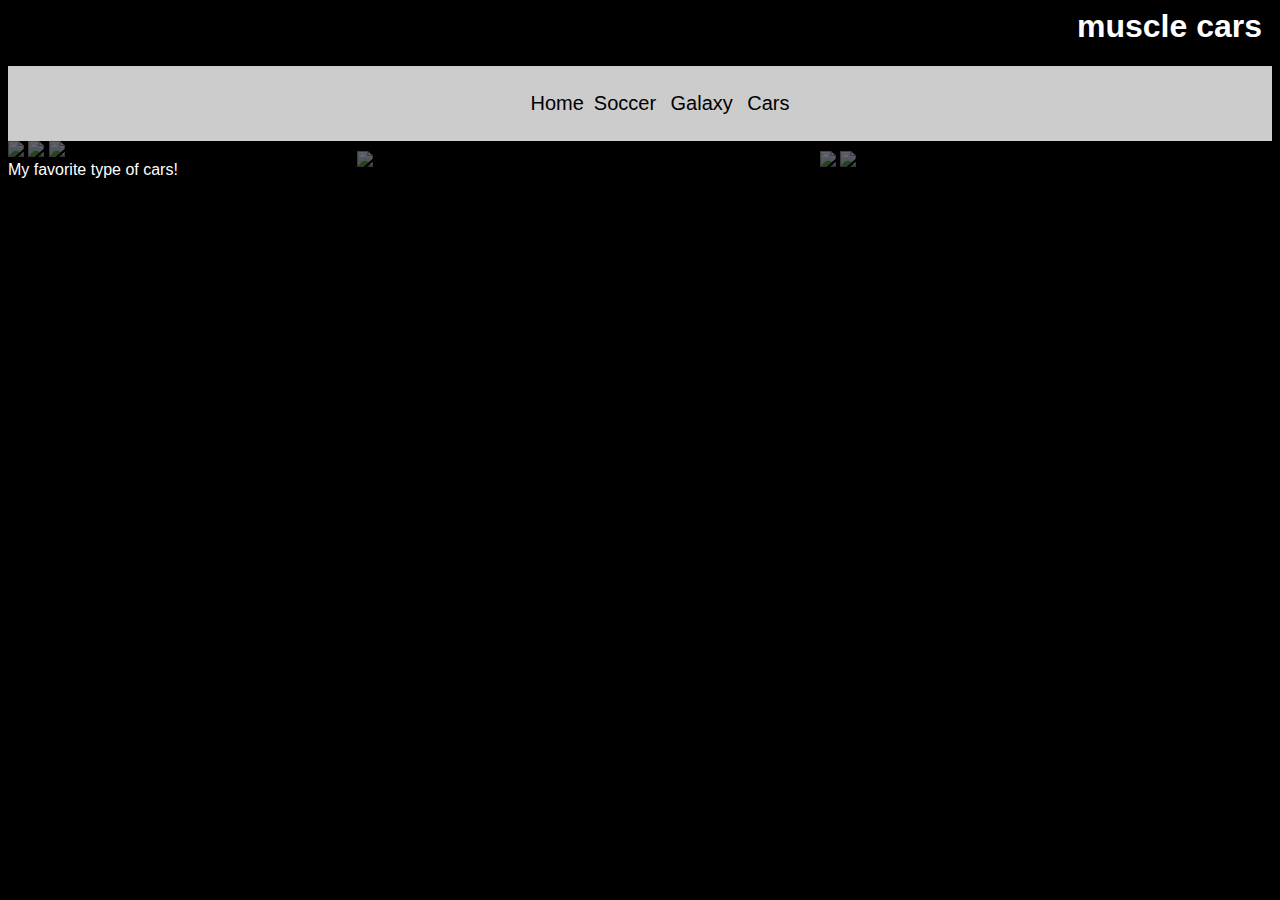
==== cars.html @ a905b895 "add" ====
<html>
<head>
	<meta charset= "utf-8">
	<title>Welcome to my Life</title>
	<link rel="stylesheet" type="text/css" href="cars.css">

</head>


<body>
<div class="container">

<header>
	<h1> muscle cars</h1>
	</header>

	<nav>
		<ul>
			<li><a href="home.html">Home</a>
			<li><a href="soccer.html">Soccer</a></li>
			<li><a href="galaxy.html">Galaxy</a></li>
			<li><a href="cars.html">Cars</a></li>
		</ul>
	</nav>
</header>

<main>
	
	<aside>
		<img src="https://pixabay.com/static/uploads/photo/2012/11/02/13/02/ford-63930_640.jpg">
		<img src="http://www.ooyuz.com/images/2015/9/22/1445543176363.jpg">
	</aside>

	<aside>
		<img src="https://lh3.googleusercontent.com/-b9BxPmwrUKE/U-pbFPkkmdI/AAAAAAAAAHQ/CBMlFssQVpk/w426-h240/2014%2B-%2B1">
	</aside>

	<img src="http://cdn.johnywheels.com/2015/08/12/chevroletcamarossx-s-fe840895d6051e1f.jpg">
	<img src="http://farm4.staticflickr.com/3736/10673123324_67846c2dc9.jpg">
	<img src="http://f.tqn.com/y/mustangs/1/W/E/z/-/-/microsoft-mustang.jpg">

<footer>
	My favorite type of cars!
</footer>
	
	

	
	


	
	
</main>
</body>
</html>
---- cars.css ----
body {
	background-color: #000;
	background-image: url(http://cdn29.us1.fansshare.com/pictures/carwallpapers/wallpaper-muscle-car-dodge-challenger-ford-mustang-chevrolet-camaro-on-your-desktop-mustang-335431778.jpg);
	background-size: 100%;
	color: #fff;
	font-family: Arial;
	
}

img {
     opacity: 0.4;
     filter: alpha(opacity=40); /* For IE8 and earlier */
}

 img:hover {
     opacity: 1.0;
     filter: alpha(opacity=100); /* For IE8 and earlier */
} 

.container {
	width: 100%;
	margin: 0 auto;
}

section{
	width: 10%;
	length: 10%;
}

header h1 {
	text-align: right;
	margin-right: 10px;
}



nav ul {
	list-style-type: none;
	text-align: center;
}

nav {
	background-color: #ccc;
	padding: 10px;
}

nav ul li {
	display: inline-block;
	margin: 0 5px;
	font-size: 20px;
}

li a:link, li a:active, li a:hover, li a:visited {
	text-decoration: none;
	color: #000;
}

li a:hover {
	text-decoration: underline;
	font-weight: bold;
}

aside {
	width: 35%;
	padding: 10px;
	float: right;
}

section img{
	width: 15%;
	length: 15%;
}

section img{
	width: 10%;
	length: 10%;
}
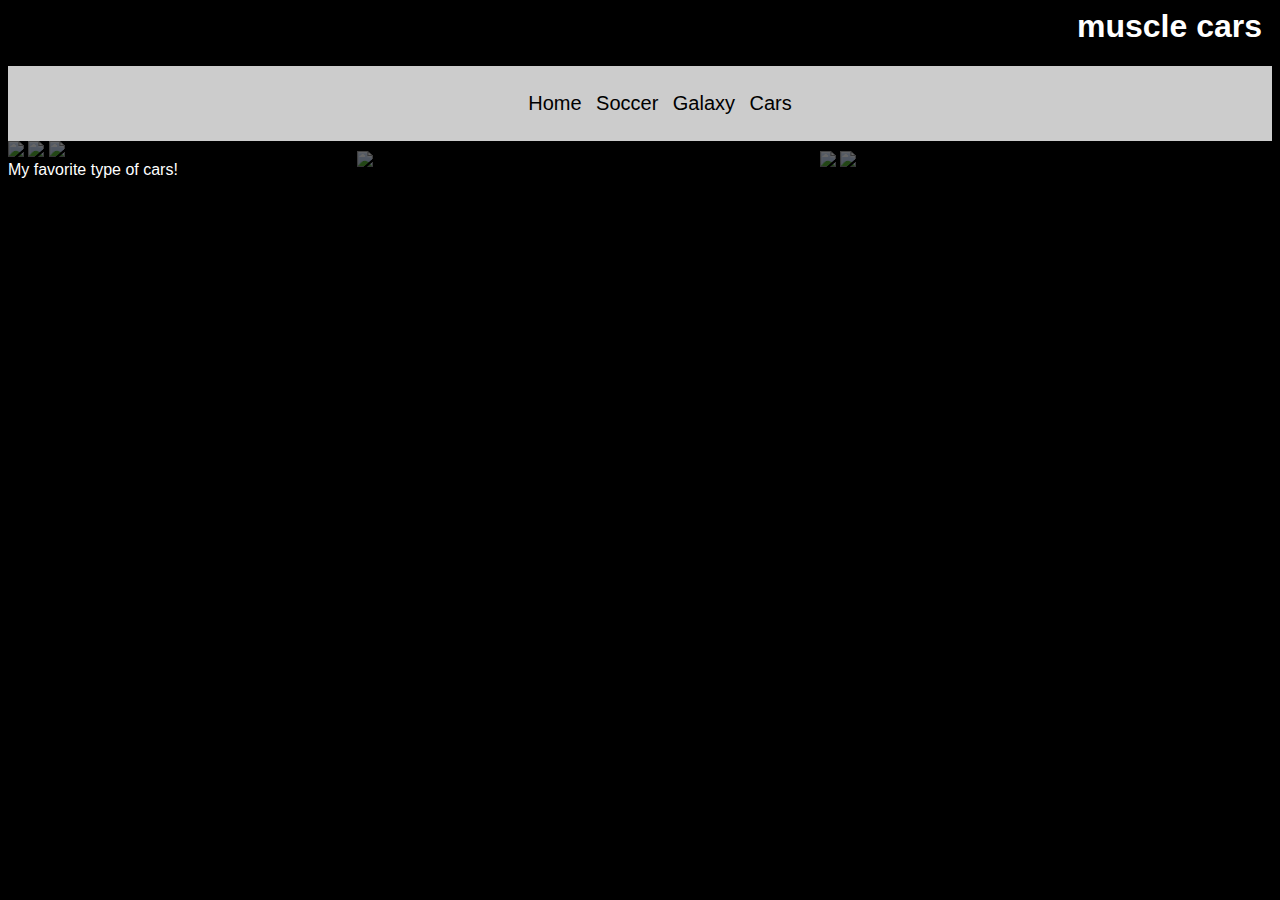
==== commit d7a7e32c: "links" ====
--- a/cars.html
+++ b/cars.html
@@ -16,7 +16,7 @@
 
 	<nav>
 		<ul>
-			<li><a href="home.html">Home</a>
+			<li><a href="index.html">Home</a></li>
 			<li><a href="soccer.html">Soccer</a></li>
 			<li><a href="galaxy.html">Galaxy</a></li>
 			<li><a href="cars.html">Cars</a></li>
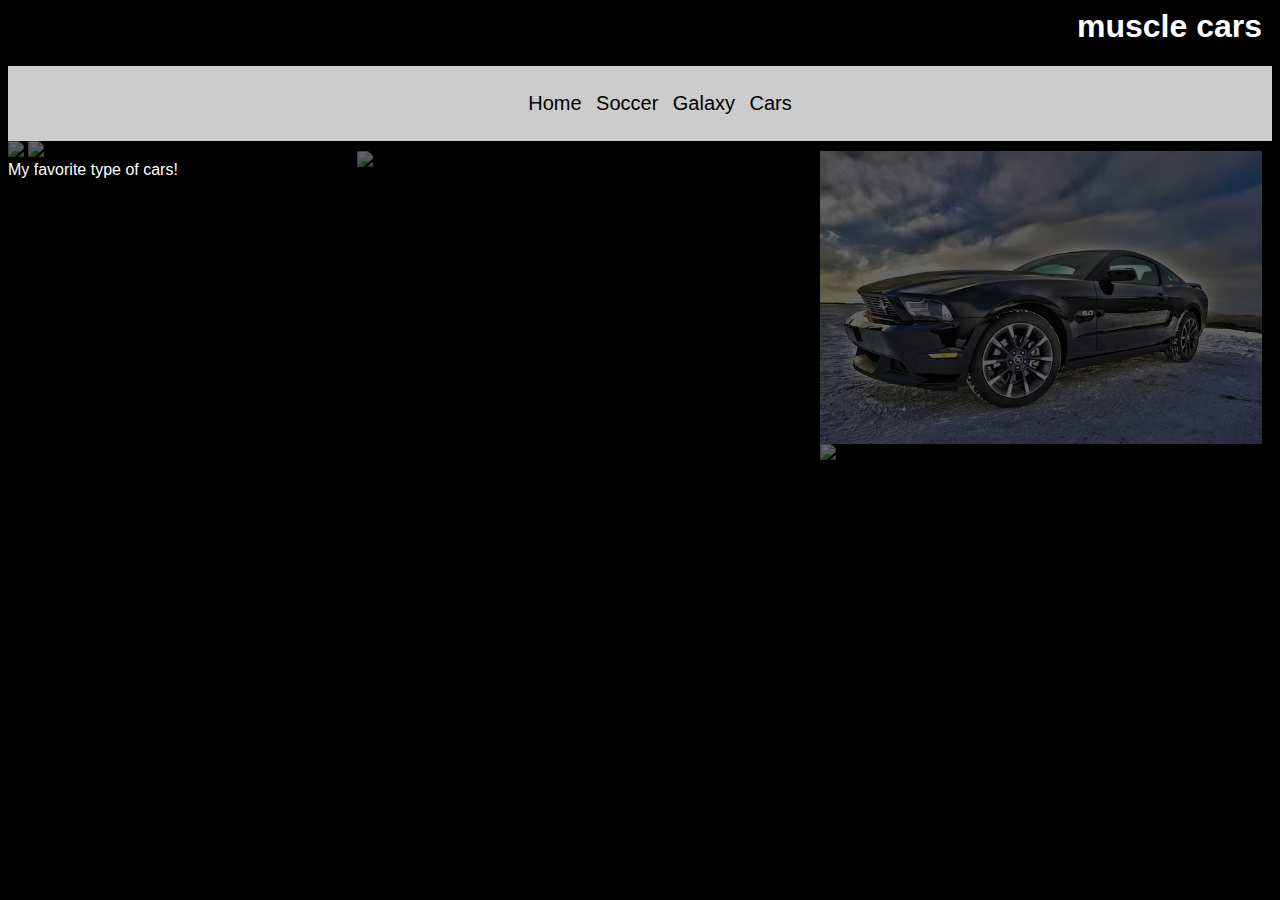
==== commit fef81c69: "changes" ====
--- a/cars.html
+++ b/cars.html
@@ -27,7 +27,7 @@
 <main>
 	
 	<aside>
-		<img src="https://pixabay.com/static/uploads/photo/2012/11/02/13/02/ford-63930_640.jpg">
+		<img src="images/ford.jpg" width="100%" width="100%">
 		<img src="http://www.ooyuz.com/images/2015/9/22/1445543176363.jpg">
 	</aside>
 
@@ -37,7 +37,6 @@
 
 	<img src="http://cdn.johnywheels.com/2015/08/12/chevroletcamarossx-s-fe840895d6051e1f.jpg">
 	<img src="http://farm4.staticflickr.com/3736/10673123324_67846c2dc9.jpg">
-	<img src="http://f.tqn.com/y/mustangs/1/W/E/z/-/-/microsoft-mustang.jpg">
 
 <footer>
 	My favorite type of cars!
